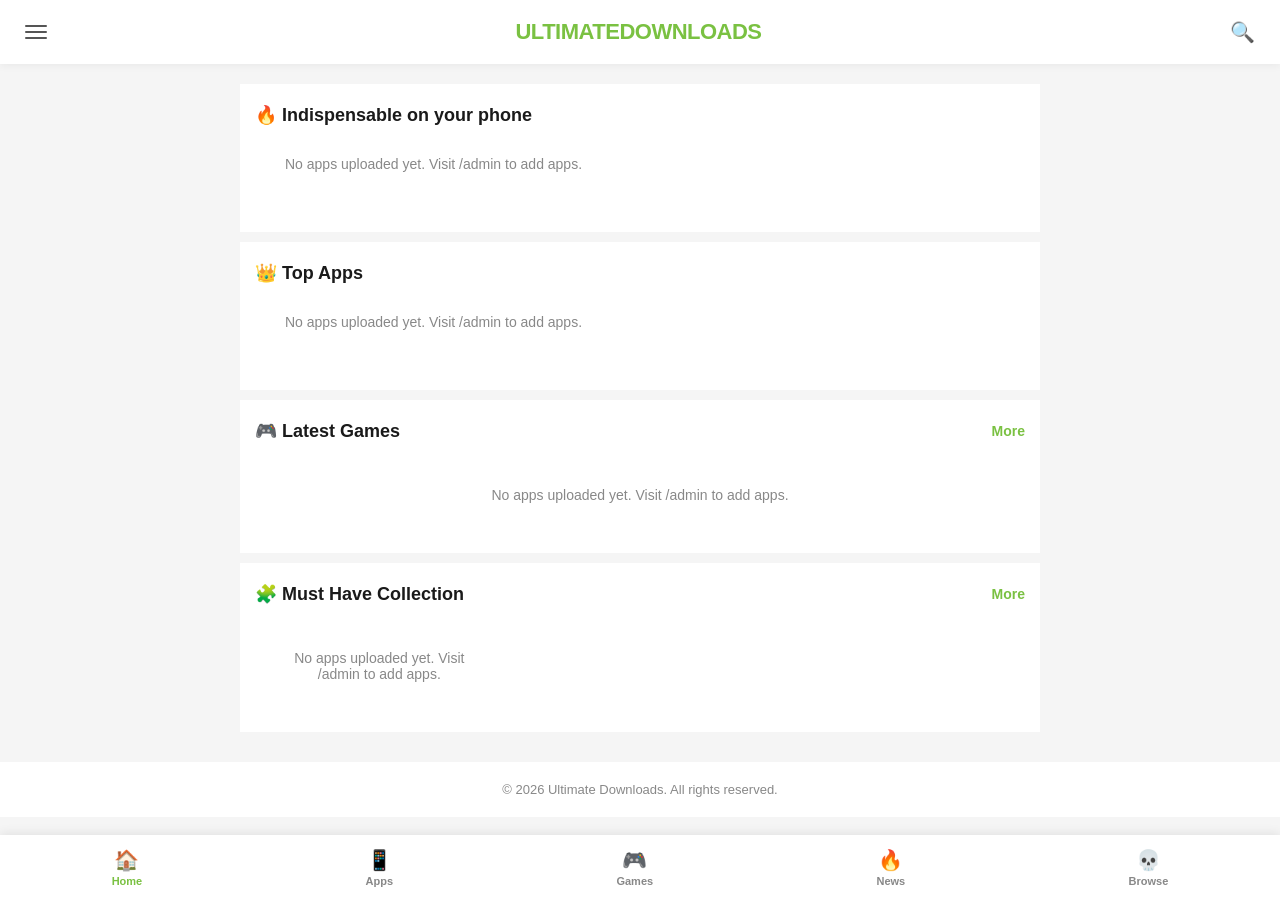
==== index.html @ 7d32d3cd "Initial home page setup" ====
<!DOCTYPE html>
<html lang="en">
<head>
    <meta charset="UTF-8">
    <meta name="viewport" content="width=device-width, initial-scale=1.0">
    <title>Ultimate Downloads - Premium Apps & Games 2026</title>
    <meta name="description" content="Download premium apps and games for free. Safe, fast, and updated daily.">
    <link rel="stylesheet" href="/css/style.css">
</head>
<body>

<!-- TOP HEADER -->
<header class="top-header">
    <div class="menu-icon" onclick="toggleMenu()">
        <span></span><span></span><span></span>
    </div>
    <a href="/" class="logo">ULTIMATE<span>DOWNLOADS</span></a>
    <div class="search-icon" onclick="toggleSearch()">🔍</div>
</header>

<!-- SEARCH BAR (Hidden by default) -->
<div class="search-box" id="searchBox">
    <input type="text" placeholder="Search apps and games...">
</div>

<!-- SIDE MENU (Hidden by default) -->
<div class="side-menu" id="sideMenu">
    <a href="/">Home</a>
    <a href="/apps.html">Apps</a>
    <a href="/games.html">Games</a>
    <a href="/news.html">News</a>
    <a href="/browse.html">Browse</a>
</div>

<!-- MAIN CONTENT -->
<main>

    <!-- FEATURED SECTION -->
    <section class="section">
        <h2 class="section-title">🔥 Indispensable on your phone</h2>
        <div class="featured-slider" id="featuredSlider">
            <!-- Apps load here from database -->
            <div class="loading">Loading featured apps...</div>
        </div>
    </section>

    <!-- TOP APPS -->
    <section class="section">
        <h2 class="section-title">👑 Top Apps</h2>
        <div class="top-apps-slider" id="topAppsSlider">
            <div class="loading">Loading top apps...</div>
        </div>
    </section>

    <!-- LATEST GAMES -->
    <section class="section">
        <div class="section-header">
            <h2 class="section-title">🎮 Latest Games</h2>
            <a href="/games.html" class="more-link">More</a>
        </div>
        <div class="apps-list" id="latestGames">
            <div class="loading">Loading latest games...</div>
        </div>
    </section>

    <!-- MUST HAVE COLLECTION -->
    <section class="section">
        <div class="section-header">
            <h2 class="section-title">🧩 Must Have Collection</h2>
            <a href="/browse.html" class="more-link">More</a>
        </div>
        <div class="collection-grid" id="collections">
            <div class="loading">Loading collections...</div>
        </div>
    </section>

</main>

<!-- BOTTOM NAVIGATION -->
<nav class="bottom-nav">
    <a href="/" class="nav-item active">
        <span class="nav-icon">🏠</span>
        <span class="nav-label">Home</span>
    </a>
    <a href="/apps.html" class="nav-item">
        <span class="nav-icon">📱</span>
        <span class="nav-label">Apps</span>
    </a>
    <a href="/games.html" class="nav-item">
        <span class="nav-icon">🎮</span>
        <span class="nav-label">Games</span>
    </a>
    <a href="/news.html" class="nav-item">
        <span class="nav-icon">🔥</span>
        <span class="nav-label">News</span>
    </a>
    <a href="/browse.html" class="nav-item">
        <span class="nav-icon">💀</span>
        <span class="nav-label">Browse</span>
    </a>
</nav>

<!-- FOOTER -->
<footer>
    <p>© 2026 Ultimate Downloads. All rights reserved.</p>
</footer>

<script src="/js/main.js"></script>
</body>
</html>
---- css/style.css ----
/* ===== RESET & BASE ===== */
* {
    margin: 0;
    padding: 0;
    box-sizing: border-box;
    -webkit-tap-highlight-color: transparent;
}

body {
    font-family: -apple-system, BlinkMacSystemFont, 'Segoe UI', Roboto, sans-serif;
    background: #f5f5f5;
    color: #1a1a1a;
    padding-bottom: 70px;
    min-height: 100vh;
}

a {
    text-decoration: none;
    color: inherit;
}

/* ===== TOP HEADER ===== */
.top-header {
    background: #fff;
    padding: 15px 20px;
    display: flex;
    align-items: center;
    justify-content: space-between;
    box-shadow: 0 2px 8px rgba(0,0,0,0.05);
    position: sticky;
    top: 0;
    z-index: 100;
}

.menu-icon {
    display: flex;
    flex-direction: column;
    gap: 4px;
    cursor: pointer;
    padding: 5px;
}

.menu-icon span {
    width: 22px;
    height: 2px;
    background: #555;
    border-radius: 2px;
}

.logo {
    font-size: 22px;
    font-weight: 900;
    color: #7ac142;
    letter-spacing: -0.5px;
}

.logo span {
    color: #7ac142;
}

.search-icon {
    font-size: 20px;
    cursor: pointer;
    padding: 5px;
}

/* ===== SEARCH BOX ===== */
.search-box {
    display: none;
    background: #fff;
    padding: 12px 20px;
    border-bottom: 1px solid #eee;
}

.search-box.active {
    display: block;
}

.search-box input {
    width: 100%;
    padding: 12px 15px;
    border: 1px solid #ddd;
    border-radius: 25px;
    font-size: 15px;
    outline: none;
}

.search-box input:focus {
    border-color: #7ac142;
}

/* ===== SIDE MENU ===== */
.side-menu {
    display: none;
    position: fixed;
    top: 60px;
    left: 0;
    width: 250px;
    height: 100%;
    background: #fff;
    box-shadow: 2px 0 10px rgba(0,0,0,0.1);
    z-index: 99;
    padding: 20px 0;
}

.side-menu.active {
    display: block;
}

.side-menu a {
    display: block;
    padding: 15px 25px;
    font-size: 16px;
    color: #333;
    border-bottom: 1px solid #f0f0f0;
}

.side-menu a:hover {
    background: #f9f9f9;
    color: #7ac142;
}

/* ===== MAIN CONTENT ===== */
main {
    padding: 10px 0;
}

.section {
    background: #fff;
    margin: 10px 0;
    padding: 20px 15px;
}

.section-header {
    display: flex;
    justify-content: space-between;
    align-items: center;
    margin-bottom: 15px;
}

.section-title {
    font-size: 18px;
    font-weight: 700;
    color: #1a1a1a;
}

.more-link {
    color: #7ac142;
    font-size: 14px;
    font-weight: 600;
}

/* ===== FEATURED SLIDER ===== */
.featured-slider {
    display: flex;
    gap: 15px;
    overflow-x: auto;
    padding-bottom: 10px;
    scrollbar-width: none;
}

.featured-slider::-webkit-scrollbar {
    display: none;
}

.featured-card {
    min-width: 280px;
    height: 160px;
    border-radius: 15px;
    overflow: hidden;
    position: relative;
    background: linear-gradient(135deg, #ff6b6b, #ee5a6f);
    cursor: pointer;
}

.featured-card-info {
    position: absolute;
    bottom: 0;
    left: 0;
    right: 0;
    background: rgba(255,255,255,0.95);
    padding: 10px 15px;
    display: flex;
    align-items: center;
    gap: 10px;
}

.featured-card-info img {
    width: 40px;
    height: 40px;
    border-radius: 10px;
}

.featured-card-info h3 {
    font-size: 14px;
    font-weight: 700;
}

.featured-card-info p {
    font-size: 12px;
    color: #7ac142;
}

/* ===== TOP APPS SLIDER ===== */
.top-apps-slider {
    display: flex;
    gap: 15px;
    overflow-x: auto;
    padding-bottom: 10px;
    scrollbar-width: none;
}

.top-apps-slider::-webkit-scrollbar {
    display: none;
}

.top-app-card {
    min-width: 140px;
    cursor: pointer;
}

.top-app-card .img-wrap {
    position: relative;
    width: 140px;
    height: 140px;
    border-radius: 18px;
    overflow: hidden;
    background: #222;
}

.top-app-card .img-wrap img {
    width: 100%;
    height: 100%;
    object-fit: cover;
}

.badge-editor {
    position: absolute;
    bottom: 35px;
    left: 8px;
    background: #ff7a3d;
    color: #fff;
    font-size: 10px;
    font-weight: 700;
    padding: 3px 8px;
    border-radius: 12px;
}

.badge-premium {
    position: absolute;
    bottom: 8px;
    left: 8px;
    background: #7ac142;
    color: #fff;
    font-size: 10px;
    font-weight: 700;
    padding: 3px 8px;
    border-radius: 12px;
}

.top-app-card h3 {
    margin-top: 10px;
    font-size: 15px;
    font-weight: 700;
}

.top-app-card p {
    font-size: 13px;
    color: #888;
    margin-top: 3px;
}

/* ===== APPS LIST (Latest Games style) ===== */
.apps-list {
    display: flex;
    flex-direction: column;
    gap: 12px;
}

.app-list-item {
    background: #fff;
    border: 1px solid #eee;
    border-radius: 12px;
    padding: 12px;
    display: flex;
    gap: 12px;
    align-items: center;
    cursor: pointer;
    transition: 0.2s;
}

.app-list-item:hover {
    box-shadow: 0 4px 12px rgba(0,0,0,0.08);
}

.app-list-item img {
    width: 60px;
    height: 60px;
    border-radius: 12px;
    object-fit: cover;
}

.app-list-item .info {
    flex: 1;
}

.app-list-item h3 {
    font-size: 16px;
    font-weight: 700;
    margin-bottom: 4px;
}

.app-list-item .meta {
    font-size: 13px;
    color: #888;
    display: flex;
    align-items: center;
    gap: 6px;
}

.app-list-item .mod-info {
    font-size: 13px;
    color: #ff7a3d;
    font-weight: 600;
    margin-top: 4px;
}

/* ===== COLLECTIONS ===== */
.collection-grid {
    display: grid;
    grid-template-columns: repeat(2, 1fr);
    gap: 12px;
}

.collection-card {
    height: 150px;
    border-radius: 15px;
    overflow: hidden;
    position: relative;
    background: linear-gradient(135deg, #4a5fc1, #5b3fc0);
    cursor: pointer;
    padding: 15px;
    color: #fff;
}

.collection-card h3 {
    font-size: 16px;
    font-weight: 700;
    margin-bottom: 10px;
}

.collection-card .more-count {
    position: absolute;
    bottom: 10px;
    left: 15px;
    font-size: 13px;
    font-weight: 600;
}

/* ===== BOTTOM NAVIGATION ===== */
.bottom-nav {
    position: fixed;
    bottom: 0;
    left: 0;
    right: 0;
    background: #fff;
    display: flex;
    justify-content: space-around;
    align-items: center;
    padding: 8px 0;
    box-shadow: 0 -2px 10px rgba(0,0,0,0.08);
    z-index: 100;
}

.nav-item {
    display: flex;
    flex-direction: column;
    align-items: center;
    gap: 3px;
    padding: 5px 10px;
    color: #888;
}

.nav-item.active {
    color: #7ac142;
}

.nav-icon {
    font-size: 20px;
}

.nav-label {
    font-size: 11px;
    font-weight: 600;
}

/* ===== LOADING ===== */
.loading {
    text-align: center;
    padding: 30px;
    color: #888;
    font-size: 14px;
}

/* ===== FOOTER ===== */
footer {
    text-align: center;
    padding: 20px;
    color: #888;
    font-size: 13px;
    background: #fff;
    margin-top: 10px;
}

/* ===== RESPONSIVE ===== */
@media (min-width: 768px) {
    .collection-grid {
        grid-template-columns: repeat(3, 1fr);
    }
    
    main {
        max-width: 800px;
        margin: 0 auto;
    }
}
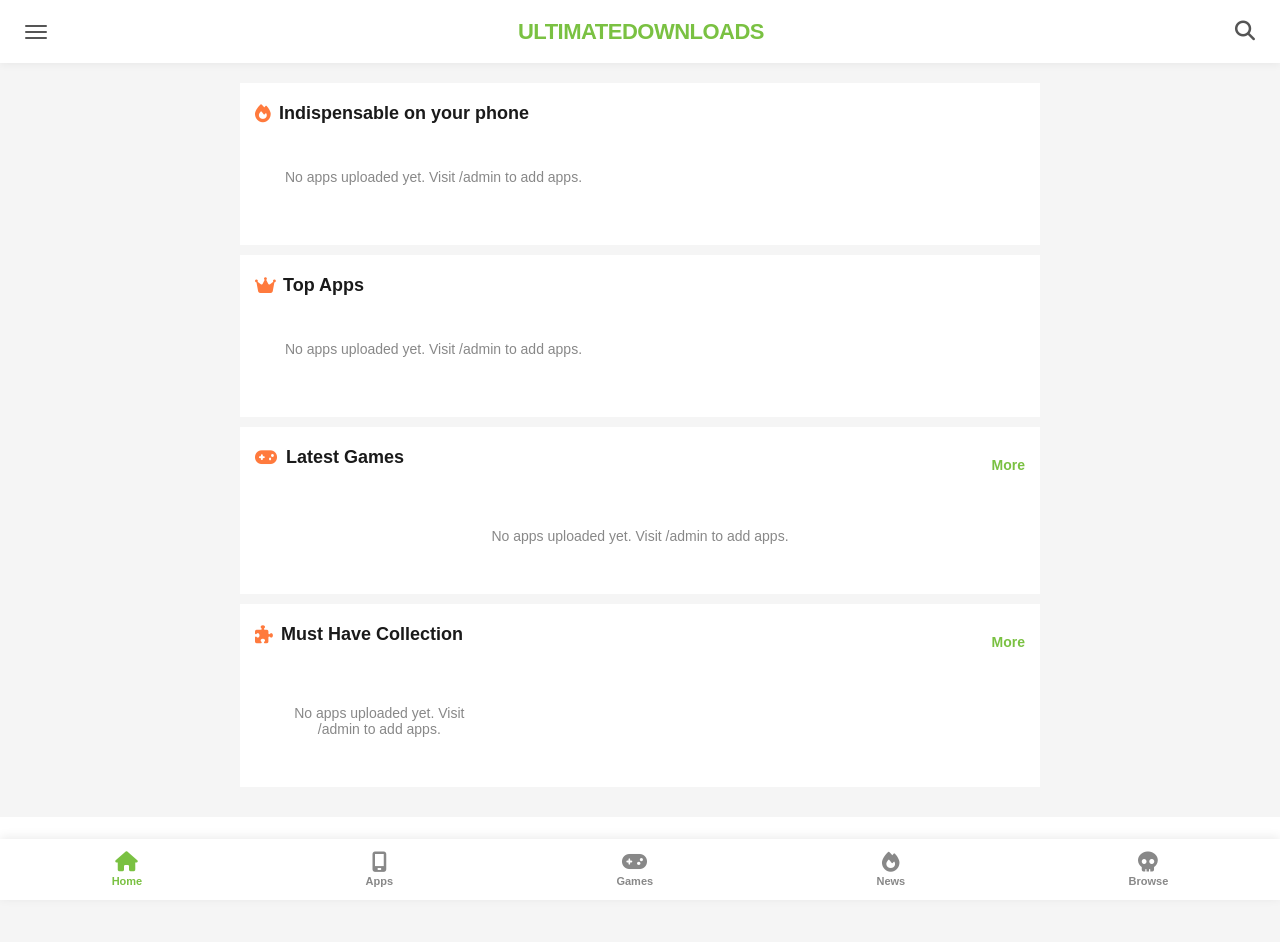
==== commit e6933cfb: "Fix bottom nav icons to match LiteAPKs style" ====
--- a/index.html
+++ b/index.html
@@ -6,6 +6,7 @@
     <title>Ultimate Downloads - Premium Apps & Games 2026</title>
     <meta name="description" content="Download premium apps and games for free. Safe, fast, and updated daily.">
     <link rel="stylesheet" href="/css/style.css">
+    <link rel="stylesheet" href="https://cdnjs.cloudflare.com/ajax/libs/font-awesome/6.5.0/css/all.min.css">
 </head>
 <body>
 
@@ -15,21 +16,23 @@
         <span></span><span></span><span></span>
     </div>
     <a href="/" class="logo">ULTIMATE<span>DOWNLOADS</span></a>
-    <div class="search-icon" onclick="toggleSearch()">🔍</div>
+    <div class="search-icon" onclick="toggleSearch()">
+        <i class="fa-solid fa-magnifying-glass"></i>
+    </div>
 </header>
 
-<!-- SEARCH BAR (Hidden by default) -->
+<!-- SEARCH BAR -->
 <div class="search-box" id="searchBox">
     <input type="text" placeholder="Search apps and games...">
 </div>
 
-<!-- SIDE MENU (Hidden by default) -->
+<!-- SIDE MENU -->
 <div class="side-menu" id="sideMenu">
-    <a href="/">Home</a>
-    <a href="/apps.html">Apps</a>
-    <a href="/games.html">Games</a>
-    <a href="/news.html">News</a>
-    <a href="/browse.html">Browse</a>
+    <a href="/"><i class="fa-solid fa-house"></i> Home</a>
+    <a href="/apps.html"><i class="fa-solid fa-mobile-screen"></i> Apps</a>
+    <a href="/games.html"><i class="fa-solid fa-gamepad"></i> Games</a>
+    <a href="/news.html"><i class="fa-solid fa-fire"></i> News</a>
+    <a href="/browse.html"><i class="fa-solid fa-skull"></i> Browse</a>
 </div>
 
 <!-- MAIN CONTENT -->
@@ -37,16 +40,15 @@
 
     <!-- FEATURED SECTION -->
     <section class="section">
-        <h2 class="section-title">🔥 Indispensable on your phone</h2>
+        <h2 class="section-title"><i class="fa-solid fa-fire"></i> Indispensable on your phone</h2>
         <div class="featured-slider" id="featuredSlider">
-            <!-- Apps load here from database -->
             <div class="loading">Loading featured apps...</div>
         </div>
     </section>
 
     <!-- TOP APPS -->
     <section class="section">
-        <h2 class="section-title">👑 Top Apps</h2>
+        <h2 class="section-title"><i class="fa-solid fa-crown"></i> Top Apps</h2>
         <div class="top-apps-slider" id="topAppsSlider">
             <div class="loading">Loading top apps...</div>
         </div>
@@ -55,7 +57,7 @@
     <!-- LATEST GAMES -->
     <section class="section">
         <div class="section-header">
-            <h2 class="section-title">🎮 Latest Games</h2>
+            <h2 class="section-title"><i class="fa-solid fa-gamepad"></i> Latest Games</h2>
             <a href="/games.html" class="more-link">More</a>
         </div>
         <div class="apps-list" id="latestGames">
@@ -66,7 +68,7 @@
     <!-- MUST HAVE COLLECTION -->
     <section class="section">
         <div class="section-header">
-            <h2 class="section-title">🧩 Must Have Collection</h2>
+            <h2 class="section-title"><i class="fa-solid fa-puzzle-piece"></i> Must Have Collection</h2>
             <a href="/browse.html" class="more-link">More</a>
         </div>
         <div class="collection-grid" id="collections">
@@ -79,23 +81,23 @@
 <!-- BOTTOM NAVIGATION -->
 <nav class="bottom-nav">
     <a href="/" class="nav-item active">
-        <span class="nav-icon">🏠</span>
+        <i class="fa-solid fa-house nav-icon"></i>
         <span class="nav-label">Home</span>
     </a>
     <a href="/apps.html" class="nav-item">
-        <span class="nav-icon">📱</span>
+        <i class="fa-solid fa-mobile-screen nav-icon"></i>
         <span class="nav-label">Apps</span>
     </a>
     <a href="/games.html" class="nav-item">
-        <span class="nav-icon">🎮</span>
+        <i class="fa-solid fa-gamepad nav-icon"></i>
         <span class="nav-label">Games</span>
     </a>
     <a href="/news.html" class="nav-item">
-        <span class="nav-icon">🔥</span>
+        <i class="fa-solid fa-fire nav-icon"></i>
         <span class="nav-label">News</span>
     </a>
     <a href="/browse.html" class="nav-item">
-        <span class="nav-icon">💀</span>
+        <i class="fa-solid fa-skull nav-icon"></i>
         <span class="nav-label">Browse</span>
     </a>
 </nav>
--- a/css/style.css
+++ b/css/style.css
@@ -62,6 +62,7 @@
     font-size: 20px;
     cursor: pointer;
     padding: 5px;
+    color: #555;
 }
 
 /* ===== SEARCH BOX ===== */
@@ -93,7 +94,7 @@
 .side-menu {
     display: none;
     position: fixed;
-    top: 60px;
+    top: 55px;
     left: 0;
     width: 250px;
     height: 100%;
@@ -108,7 +109,9 @@
 }
 
 .side-menu a {
-    display: block;
+    display: flex;
+    align-items: center;
+    gap: 12px;
     padding: 15px 25px;
     font-size: 16px;
     color: #333;
@@ -120,6 +123,11 @@
     color: #7ac142;
 }
 
+.side-menu a i {
+    width: 20px;
+    color: #7ac142;
+}
+
 /* ===== MAIN CONTENT ===== */
 main {
     padding: 10px 0;
@@ -142,6 +150,15 @@
     font-size: 18px;
     font-weight: 700;
     color: #1a1a1a;
+    display: flex;
+    align-items: center;
+    gap: 8px;
+    margin-bottom: 15px;
+}
+
+.section-title i {
+    color: #ff7a3d;
+    font-size: 18px;
 }
 
 .more-link {
@@ -270,7 +287,7 @@
     margin-top: 3px;
 }
 
-/* ===== APPS LIST (Latest Games style) ===== */
+/* ===== APPS LIST ===== */
 .apps-list {
     display: flex;
     flex-direction: column;
@@ -385,7 +402,7 @@
     color: #7ac142;
 }
 
-.nav-icon {
+.nav-item i {
     font-size: 20px;
 }
 
@@ -417,7 +434,7 @@
     .collection-grid {
         grid-template-columns: repeat(3, 1fr);
     }
-    
+
     main {
         max-width: 800px;
         margin: 0 auto;
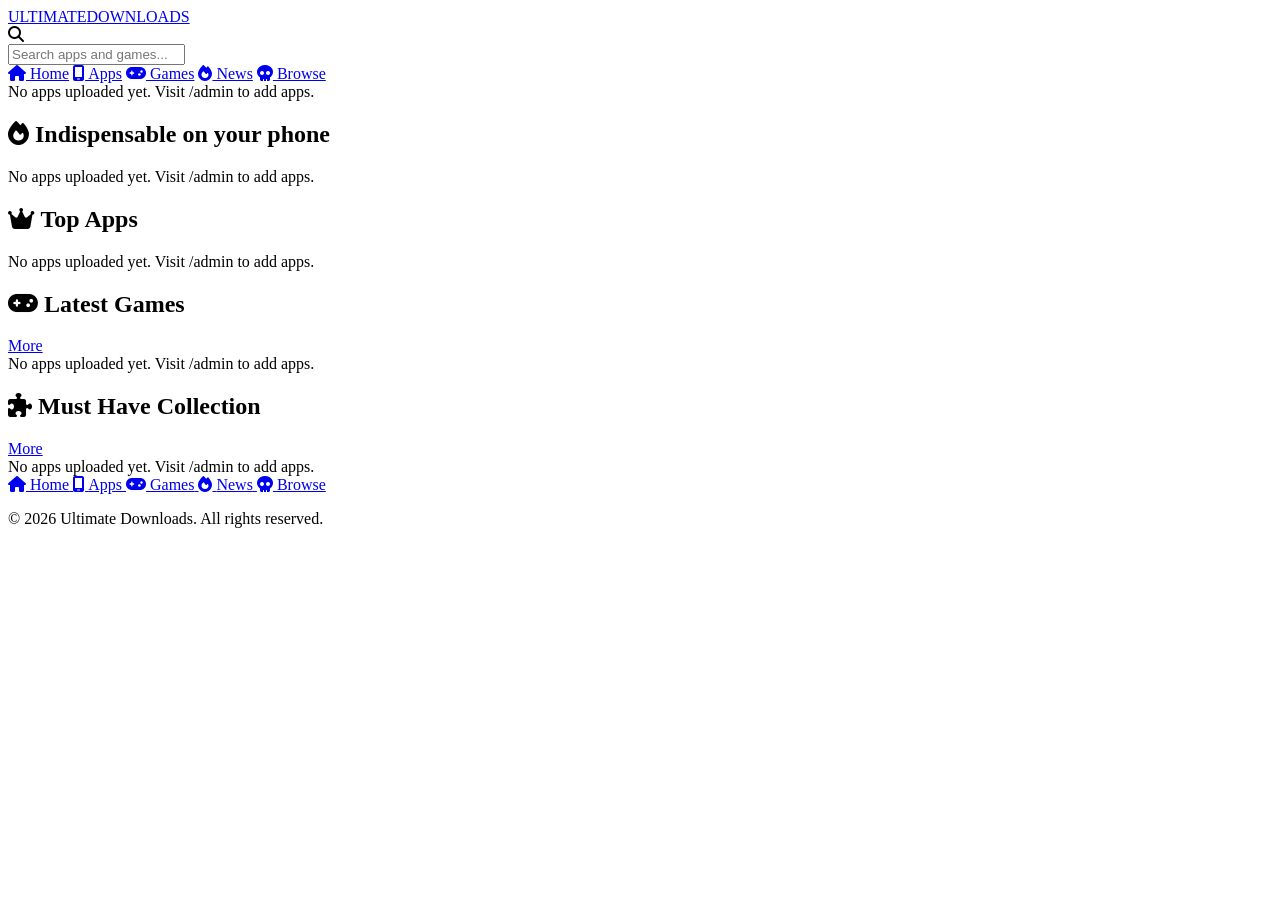
==== commit 1044ba16: "Add hero slider, global search, download counter, screenshots, related apps, 404 page, SEO" ====
--- a/index.html
+++ b/index.html
@@ -5,6 +5,14 @@
     <meta name="viewport" content="width=device-width, initial-scale=1.0">
     <title>Ultimate Downloads - Premium Apps & Games 2026</title>
     <meta name="description" content="Download premium apps and games for free. Safe, fast, and updated daily.">
+    <meta name="keywords" content="apk download, mod apk, premium apps, free games, android apps">
+    <meta name="author" content="Ultimate Downloads">
+    <meta property="og:title" content="Ultimate Downloads - Premium Apps & Games">
+    <meta property="og:description" content="Download premium apps and games for free.">
+    <meta property="og:type" content="website">
+    <meta property="og:url" content="https://ultimate-downloads.pages.dev">
+    <meta name="twitter:card" content="summary_large_image">
+    <link rel="canonical" href="https://ultimate-downloads.pages.dev">
     <link rel="stylesheet" href="/css/style.css">
     <link rel="stylesheet" href="https://cdnjs.cloudflare.com/ajax/libs/font-awesome/6.5.0/css/all.min.css">
 </head>
@@ -23,7 +31,8 @@
 
 <!-- SEARCH BAR -->
 <div class="search-box" id="searchBox">
-    <input type="text" placeholder="Search apps and games...">
+    <input type="text" placeholder="Search apps and games..." id="globalSearch">
+    <div class="search-results" id="searchResults"></div>
 </div>
 
 <!-- SIDE MENU -->
@@ -37,6 +46,14 @@
 
 <!-- MAIN CONTENT -->
 <main>
+
+    <!-- HERO SLIDER (NEW!) -->
+    <section class="hero-slider-wrap">
+        <div class="hero-slider" id="heroSlider">
+            <div class="loading">Loading...</div>
+        </div>
+        <div class="hero-dots" id="heroDots"></div>
+    </section>
 
     <!-- FEATURED SECTION -->
     <section class="section">
@@ -102,7 +119,6 @@
     </a>
 </nav>
 
-<!-- FOOTER -->
 <footer>
     <p>© 2026 Ultimate Downloads. All rights reserved.</p>
 </footer>
--- a/css/style.css
+++ b/css/style.css
@@ -1,3 +1,10 @@
+    min-height: 100vh; /* ===== TOP HEADER 
+===== */ .top-header {
+    pointer; padding: 5px; color: #555; 
+.search-box { display: none; background:
+    align-items: center; gap: 12px; 
+    padding: 15px 25px; font-size: 16px; 
+    color: #333; border-bottom: 1px solid 
 /* ===== RESET & BASE ===== */
 * {
     margin: 0;
@@ -14,10 +21,7 @@
     min-height: 100vh;
 }
 
-a {
-    text-decoration: none;
-    color: inherit;
-}
+a { text-decoration: none; color: inherit; }
 
 /* ===== TOP HEADER ===== */
 .top-header {
@@ -54,9 +58,7 @@
     letter-spacing: -0.5px;
 }
 
-.logo span {
-    color: #7ac142;
-}
+.logo span { color: #7ac142; }
 
 .search-icon {
     font-size: 20px;
@@ -71,11 +73,10 @@
     background: #fff;
     padding: 12px 20px;
     border-bottom: 1px solid #eee;
-}
-
-.search-box.active {
-    display: block;
-}
+    position: relative;
+}
+
+.search-box.active { display: block; }
 
 .search-box input {
     width: 100%;
@@ -86,8 +87,61 @@
     outline: none;
 }
 
-.search-box input:focus {
-    border-color: #7ac142;
+.search-box input:focus { border-color: #7ac142; }
+
+.search-results {
+    position: absolute;
+    top: 100%;
+    left: 20px;
+    right: 20px;
+    background: #fff;
+    border-radius: 12px;
+    box-shadow: 0 10px 30px rgba(0,0,0,0.15);
+    max-height: 400px;
+    overflow-y: auto;
+    z-index: 200;
+    display: none;
+}
+
+.search-results.active { display: block; }
+
+.search-result-item {
+    display: flex;
+    align-items: center;
+    gap: 12px;
+    padding: 12px 15px;
+    border-bottom: 1px solid #f5f5f5;
+    cursor: pointer;
+    transition: 0.2s;
+}
+
+.search-result-item:hover { background: #f9f9f9; }
+.search-result-item:last-child { border-bottom: none; }
+
+.search-result-item img {
+    width: 40px;
+    height: 40px;
+    border-radius: 10px;
+    object-fit: cover;
+    background: #f0f0f0;
+}
+
+.search-result-item .info h4 {
+    font-size: 14px;
+    font-weight: 700;
+}
+
+.search-result-item .info p {
+    font-size: 12px;
+    color: #888;
+    margin-top: 2px;
+}
+
+.search-no-results {
+    padding: 30px;
+    text-align: center;
+    color: #888;
+    font-size: 14px;
 }
 
 /* ===== SIDE MENU ===== */
@@ -104,9 +158,7 @@
     padding: 20px 0;
 }
 
-.side-menu.active {
-    display: block;
-}
+.side-menu.active { display: block; }
 
 .side-menu a {
     display: flex;
@@ -118,20 +170,11 @@
     border-bottom: 1px solid #f0f0f0;
 }
 
-.side-menu a:hover {
-    background: #f9f9f9;
-    color: #7ac142;
-}
-
-.side-menu a i {
-    width: 20px;
-    color: #7ac142;
-}
+.side-menu a:hover { background: #f9f9f9; color: #7ac142; }
+.side-menu a i { width: 20px; color: #7ac142; }
 
 /* ===== MAIN CONTENT ===== */
-main {
-    padding: 10px 0;
-}
+main { padding: 10px 0; }
 
 .section {
     background: #fff;
@@ -167,6 +210,113 @@
     font-weight: 600;
 }
 
+/* ===== HERO SLIDER (NEW) ===== */
+.hero-slider-wrap {
+    background: #fff;
+    padding: 15px;
+    margin-bottom: 10px;
+}
+
+.hero-slider {
+    position: relative;
+    width: 100%;
+    height: 200px;
+    border-radius: 20px;
+    overflow: hidden;
+    box-shadow: 0 8px 20px rgba(0,0,0,0.1);
+}
+
+.hero-slide {
+    position: absolute;
+    top: 0;
+    left: 0;
+    width: 100%;
+    height: 100%;
+    display: flex;
+    align-items: center;
+    padding: 25px;
+    color: #fff;
+    opacity: 0;
+    transition: opacity 0.6s ease;
+    cursor: pointer;
+}
+
+.hero-slide.active { opacity: 1; }
+
+.hero-slide-content {
+    flex: 1;
+    z-index: 2;
+}
+
+.hero-slide-content .tag {
+    display: inline-block;
+    background: rgba(255,255,255,0.25);
+    color: #fff;
+    font-size: 11px;
+    font-weight: 700;
+    padding: 4px 12px;
+    border-radius: 15px;
+    margin-bottom: 10px;
+    backdrop-filter: blur(10px);
+}
+
+.hero-slide-content h2 {
+    font-size: 22px;
+    font-weight: 800;
+    margin-bottom: 6px;
+    text-shadow: 0 2px 8px rgba(0,0,0,0.3);
+}
+
+.hero-slide-content p {
+    font-size: 13px;
+    opacity: 0.95;
+    margin-bottom: 12px;
+    text-shadow: 0 1px 4px rgba(0,0,0,0.3);
+}
+
+.hero-slide-content .btn-hero {
+    display: inline-flex;
+    align-items: center;
+    gap: 6px;
+    background: #fff;
+    color: #1a1a1a;
+    padding: 8px 18px;
+    border-radius: 20px;
+    font-size: 13px;
+    font-weight: 700;
+}
+
+.hero-slide-icon {
+    width: 90px;
+    height: 90px;
+    border-radius: 22px;
+    object-fit: cover;
+    box-shadow: 0 6px 20px rgba(0,0,0,0.3);
+    margin-left: 15px;
+}
+
+.hero-dots {
+    display: flex;
+    justify-content: center;
+    gap: 8px;
+    margin-top: 12px;
+}
+
+.hero-dot {
+    width: 8px;
+    height: 8px;
+    border-radius: 50%;
+    background: #ddd;
+    cursor: pointer;
+    transition: 0.3s;
+}
+
+.hero-dot.active {
+    background: #7ac142;
+    width: 24px;
+    border-radius: 4px;
+}
+
 /* ===== FEATURED SLIDER ===== */
 .featured-slider {
     display: flex;
@@ -176,9 +326,7 @@
     scrollbar-width: none;
 }
 
-.featured-slider::-webkit-scrollbar {
-    display: none;
-}
+.featured-slider::-webkit-scrollbar { display: none; }
 
 .featured-card {
     min-width: 280px;
@@ -227,9 +375,7 @@
     scrollbar-width: none;
 }
 
-.top-apps-slider::-webkit-scrollbar {
-    display: none;
-}
+.top-apps-slider::-webkit-scrollbar { display: none; }
 
 .top-app-card {
     min-width: 140px;
@@ -398,18 +544,9 @@
     color: #888;
 }
 
-.nav-item.active {
-    color: #7ac142;
-}
-
-.nav-item i {
-    font-size: 20px;
-}
-
-.nav-label {
-    font-size: 11px;
-    font-weight: 600;
-}
+.nav-item.active { color: #7ac142; }
+.nav-item i { font-size: 20px; }
+.nav-label { font-size: 11px; font-weight: 600; }
 
 /* ===== LOADING ===== */
 .loading {
@@ -431,12 +568,6 @@
 
 /* ===== RESPONSIVE ===== */
 @media (min-width: 768px) {
-    .collection-grid {
-        grid-template-columns: repeat(3, 1fr);
-    }
-
-    main {
-        max-width: 800px;
-        margin: 0 auto;
-    }
-}
+    .collection-grid { grid-template-columns: repeat(3, 1fr); }
+    main { max-width: 800px; margin: 0 auto; }
+}
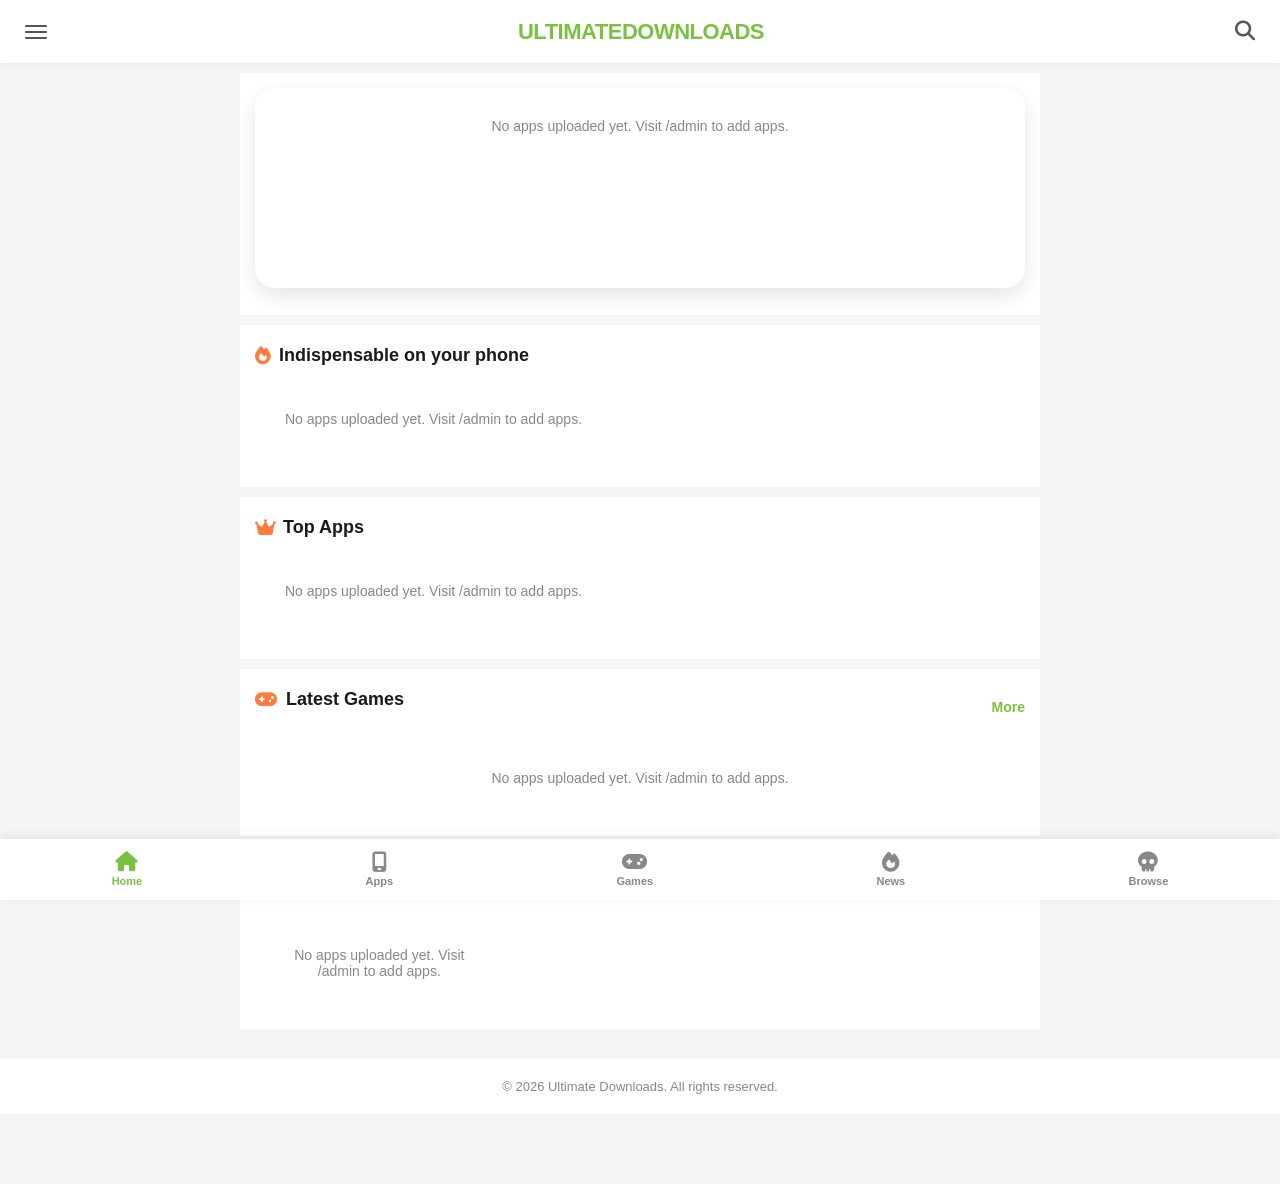
==== commit 29d09ba0: "Add Monetag verification" ====
--- a/index.html
+++ b/index.html
@@ -4,6 +4,7 @@
     <meta charset="UTF-8">
     <meta name="viewport" content="width=device-width, initial-scale=1.0">
     <title>Ultimate Downloads - Premium Apps & Games 2026</title>
+<meta name="monetag" content="a982387c3a54fa1381a25c8713ff5adb">
     <meta name="description" content="Download premium apps and games for free. Safe, fast, and updated daily.">
     <meta name="keywords" content="apk download, mod apk, premium apps, free games, android apps">
     <meta name="author" content="Ultimate Downloads">
--- a/css/style.css
+++ b/css/style.css
@@ -1,11 +1,3 @@
-    min-height: 100vh; /* ===== TOP HEADER 
-===== */ .top-header {
-    pointer; padding: 5px; color: #555; 
-.search-box { display: none; background:
-    align-items: center; gap: 12px; 
-    padding: 15px 25px; font-size: 16px; 
-    color: #333; border-bottom: 1px solid 
-/* ===== RESET & BASE ===== */
 * {
     margin: 0;
     padding: 0;
@@ -23,7 +15,6 @@
 
 a { text-decoration: none; color: inherit; }
 
-/* ===== TOP HEADER ===== */
 .top-header {
     background: #fff;
     padding: 15px 20px;
@@ -67,7 +58,6 @@
     color: #555;
 }
 
-/* ===== SEARCH BOX ===== */
 .search-box {
     display: none;
     background: #fff;
@@ -144,7 +134,6 @@
     font-size: 14px;
 }
 
-/* ===== SIDE MENU ===== */
 .side-menu {
     display: none;
     position: fixed;
@@ -173,7 +162,6 @@
 .side-menu a:hover { background: #f9f9f9; color: #7ac142; }
 .side-menu a i { width: 20px; color: #7ac142; }
 
-/* ===== MAIN CONTENT ===== */
 main { padding: 10px 0; }
 
 .section {
@@ -210,7 +198,6 @@
     font-weight: 600;
 }
 
-/* ===== HERO SLIDER (NEW) ===== */
 .hero-slider-wrap {
     background: #fff;
     padding: 15px;
@@ -317,7 +304,6 @@
     border-radius: 4px;
 }
 
-/* ===== FEATURED SLIDER ===== */
 .featured-slider {
     display: flex;
     gap: 15px;
@@ -366,7 +352,6 @@
     color: #7ac142;
 }
 
-/* ===== TOP APPS SLIDER ===== */
 .top-apps-slider {
     display: flex;
     gap: 15px;
@@ -433,7 +418,6 @@
     margin-top: 3px;
 }
 
-/* ===== APPS LIST ===== */
 .apps-list {
     display: flex;
     flex-direction: column;
@@ -488,7 +472,6 @@
     margin-top: 4px;
 }
 
-/* ===== COLLECTIONS ===== */
 .collection-grid {
     display: grid;
     grid-template-columns: repeat(2, 1fr);
@@ -520,7 +503,6 @@
     font-weight: 600;
 }
 
-/* ===== BOTTOM NAVIGATION ===== */
 .bottom-nav {
     position: fixed;
     bottom: 0;
@@ -548,7 +530,6 @@
 .nav-item i { font-size: 20px; }
 .nav-label { font-size: 11px; font-weight: 600; }
 
-/* ===== LOADING ===== */
 .loading {
     text-align: center;
     padding: 30px;
@@ -556,7 +537,6 @@
     font-size: 14px;
 }
 
-/* ===== FOOTER ===== */
 footer {
     text-align: center;
     padding: 20px;
@@ -566,7 +546,6 @@
     margin-top: 10px;
 }
 
-/* ===== RESPONSIVE ===== */
 @media (min-width: 768px) {
     .collection-grid { grid-template-columns: repeat(3, 1fr); }
     main { max-width: 800px; margin: 0 auto; }
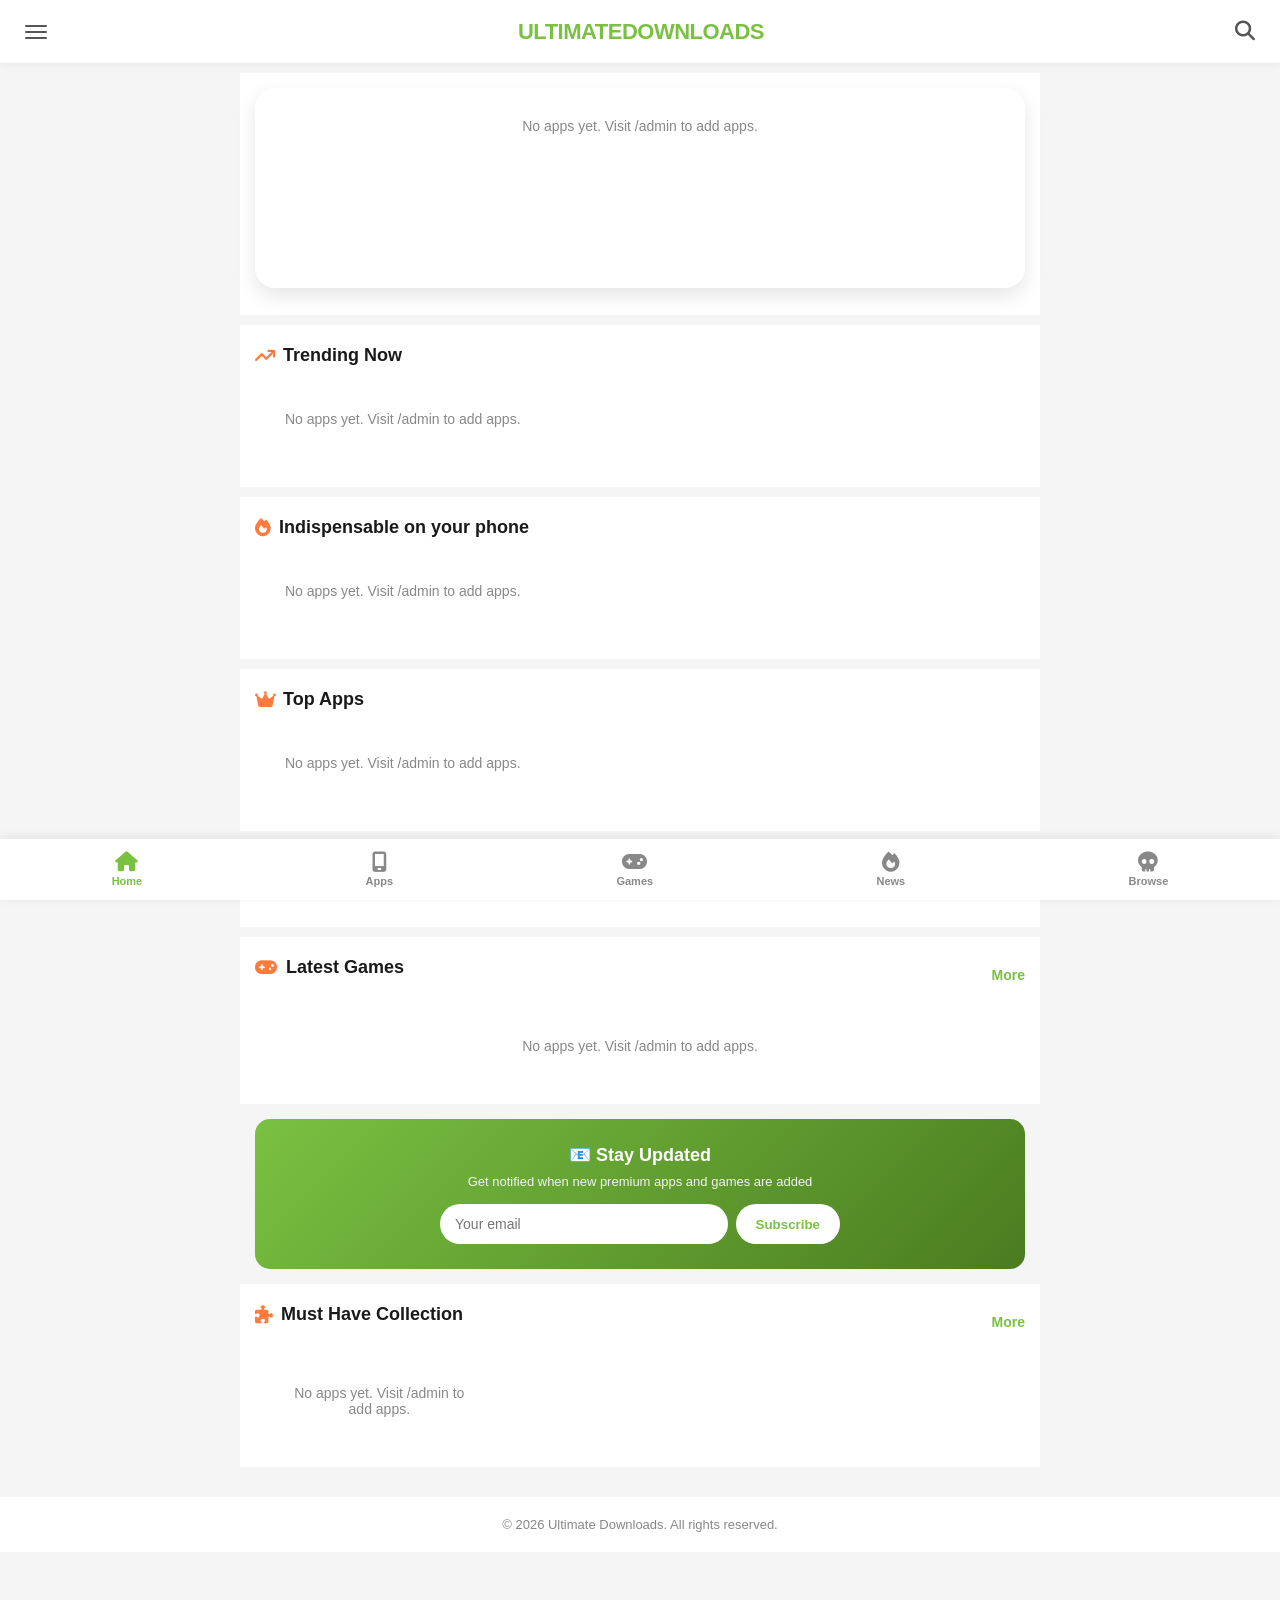
==== commit df61e680: "Add trending, favorites, reviews, settings, floating buttons, email subscribe" ====
--- a/index.html
+++ b/index.html
@@ -4,120 +4,98 @@
     <meta charset="UTF-8">
     <meta name="viewport" content="width=device-width, initial-scale=1.0">
     <title>Ultimate Downloads - Premium Apps & Games 2026</title>
-<meta name="monetag" content="a982387c3a54fa1381a25c8713ff5adb">
+    <meta name="monetag" content="a982387c3a54fa1381a25c8713ff5adb">
+    <script src="https://quge5.com/88/tag.min.js" data-zone="244467" async data-cfasync="false"></script>
     <meta name="description" content="Download premium apps and games for free. Safe, fast, and updated daily.">
     <meta name="keywords" content="apk download, mod apk, premium apps, free games, android apps">
-    <meta name="author" content="Ultimate Downloads">
     <meta property="og:title" content="Ultimate Downloads - Premium Apps & Games">
     <meta property="og:description" content="Download premium apps and games for free.">
-    <meta property="og:type" content="website">
-    <meta property="og:url" content="https://ultimate-downloads.pages.dev">
-    <meta name="twitter:card" content="summary_large_image">
     <link rel="canonical" href="https://ultimate-downloads.pages.dev">
     <link rel="stylesheet" href="/css/style.css">
     <link rel="stylesheet" href="https://cdnjs.cloudflare.com/ajax/libs/font-awesome/6.5.0/css/all.min.css">
 </head>
 <body>
 
-<!-- TOP HEADER -->
 <header class="top-header">
-    <div class="menu-icon" onclick="toggleMenu()">
-        <span></span><span></span><span></span>
-    </div>
+    <div class="menu-icon" onclick="toggleMenu()"><span></span><span></span><span></span></div>
     <a href="/" class="logo">ULTIMATE<span>DOWNLOADS</span></a>
-    <div class="search-icon" onclick="toggleSearch()">
-        <i class="fa-solid fa-magnifying-glass"></i>
-    </div>
+    <div class="search-icon" onclick="toggleSearch()"><i class="fa-solid fa-magnifying-glass"></i></div>
 </header>
 
-<!-- SEARCH BAR -->
 <div class="search-box" id="searchBox">
     <input type="text" placeholder="Search apps and games..." id="globalSearch">
     <div class="search-results" id="searchResults"></div>
 </div>
 
-<!-- SIDE MENU -->
 <div class="side-menu" id="sideMenu">
     <a href="/"><i class="fa-solid fa-house"></i> Home</a>
     <a href="/apps.html"><i class="fa-solid fa-mobile-screen"></i> Apps</a>
     <a href="/games.html"><i class="fa-solid fa-gamepad"></i> Games</a>
+    <a href="/favorites.html"><i class="fa-solid fa-heart"></i> My Favorites</a>
     <a href="/news.html"><i class="fa-solid fa-fire"></i> News</a>
     <a href="/browse.html"><i class="fa-solid fa-skull"></i> Browse</a>
 </div>
 
-<!-- MAIN CONTENT -->
 <main>
 
-    <!-- HERO SLIDER (NEW!) -->
     <section class="hero-slider-wrap">
-        <div class="hero-slider" id="heroSlider">
-            <div class="loading">Loading...</div>
-        </div>
+        <div class="hero-slider" id="heroSlider"><div class="loading">Loading...</div></div>
         <div class="hero-dots" id="heroDots"></div>
     </section>
 
-    <!-- FEATURED SECTION -->
+    <section class="section">
+        <h2 class="section-title"><i class="fa-solid fa-arrow-trend-up"></i> Trending Now</h2>
+        <div class="top-apps-slider" id="trendingSlider"><div class="loading">Loading trending...</div></div>
+    </section>
+
     <section class="section">
         <h2 class="section-title"><i class="fa-solid fa-fire"></i> Indispensable on your phone</h2>
-        <div class="featured-slider" id="featuredSlider">
-            <div class="loading">Loading featured apps...</div>
-        </div>
+        <div class="featured-slider" id="featuredSlider"><div class="loading">Loading featured apps...</div></div>
     </section>
 
-    <!-- TOP APPS -->
     <section class="section">
         <h2 class="section-title"><i class="fa-solid fa-crown"></i> Top Apps</h2>
-        <div class="top-apps-slider" id="topAppsSlider">
-            <div class="loading">Loading top apps...</div>
-        </div>
+        <div class="top-apps-slider" id="topAppsSlider"><div class="loading">Loading top apps...</div></div>
     </section>
 
-    <!-- LATEST GAMES -->
+    <section class="section" id="recentlyViewedWrap">
+        <h2 class="section-title"><i class="fa-solid fa-clock-rotate-left"></i> Recently Viewed</h2>
+        <div class="top-apps-slider" id="recentlyViewed"></div>
+    </section>
+
     <section class="section">
         <div class="section-header">
             <h2 class="section-title"><i class="fa-solid fa-gamepad"></i> Latest Games</h2>
             <a href="/games.html" class="more-link">More</a>
         </div>
-        <div class="apps-list" id="latestGames">
-            <div class="loading">Loading latest games...</div>
-        </div>
+        <div class="apps-list" id="latestGames"><div class="loading">Loading latest games...</div></div>
     </section>
 
-    <!-- MUST HAVE COLLECTION -->
+    <div class="subscribe-box">
+        <h3>📧 Stay Updated</h3>
+        <p>Get notified when new premium apps and games are added</p>
+        <form class="subscribe-form" onsubmit="subscribeEmail(event)">
+            <input type="email" id="subEmail" placeholder="Your email" required>
+            <button type="submit">Subscribe</button>
+        </form>
+    </div>
+
     <section class="section">
         <div class="section-header">
             <h2 class="section-title"><i class="fa-solid fa-puzzle-piece"></i> Must Have Collection</h2>
             <a href="/browse.html" class="more-link">More</a>
         </div>
-        <div class="collection-grid" id="collections">
-            <div class="loading">Loading collections...</div>
-        </div>
+        <div class="collection-grid" id="collections"><div class="loading">Loading...</div></div>
     </section>
 
 </main>
 
-<!-- BOTTOM NAVIGATION -->
 <nav class="bottom-nav">
-    <a href="/" class="nav-item active">
-        <i class="fa-solid fa-house nav-icon"></i>
-        <span class="nav-label">Home</span>
-    </a>
-    <a href="/apps.html" class="nav-item">
-        <i class="fa-solid fa-mobile-screen nav-icon"></i>
-        <span class="nav-label">Apps</span>
-    </a>
-    <a href="/games.html" class="nav-item">
-        <i class="fa-solid fa-gamepad nav-icon"></i>
-        <span class="nav-label">Games</span>
-    </a>
-    <a href="/news.html" class="nav-item">
-        <i class="fa-solid fa-fire nav-icon"></i>
-        <span class="nav-label">News</span>
-    </a>
-    <a href="/browse.html" class="nav-item">
-        <i class="fa-solid fa-skull nav-icon"></i>
-        <span class="nav-label">Browse</span>
-    </a>
+    <a href="/" class="nav-item active"><i class="fa-solid fa-house nav-icon"></i><span class="nav-label">Home</span></a>
+    <a href="/apps.html" class="nav-item"><i class="fa-solid fa-mobile-screen nav-icon"></i><span class="nav-label">Apps</span></a>
+    <a href="/games.html" class="nav-item"><i class="fa-solid fa-gamepad nav-icon"></i><span class="nav-label">Games</span></a>
+    <a href="/news.html" class="nav-item"><i class="fa-solid fa-fire nav-icon"></i><span class="nav-label">News</span></a>
+    <a href="/browse.html" class="nav-item"><i class="fa-solid fa-skull nav-icon"></i><span class="nav-label">Browse</span></a>
 </nav>
 
 <footer>
@@ -125,5 +103,17 @@
 </footer>
 
 <script src="/js/main.js"></script>
+<script>
+async function subscribeEmail(e) {
+    e.preventDefault();
+    const email = document.getElementById('subEmail').value;
+    try {
+        const res = await fetch('/api/subscribe', { method: 'POST', headers: { 'Content-Type': 'application/json' }, body: JSON.stringify({ email }) });
+        const data = await res.json();
+        alert(data.message || (data.success ? 'Subscribed!' : 'Failed'));
+        if (data.success) document.getElementById('subEmail').value = '';
+    } catch (err) { alert('Failed to subscribe'); }
+}
+</script>
 </body>
 </html>
--- a/css/style.css
+++ b/css/style.css
@@ -1,550 +1,224 @@
-* {
-    margin: 0;
-    padding: 0;
-    box-sizing: border-box;
-    -webkit-tap-highlight-color: transparent;
-}
-
-body {
-    font-family: -apple-system, BlinkMacSystemFont, 'Segoe UI', Roboto, sans-serif;
-    background: #f5f5f5;
-    color: #1a1a1a;
-    padding-bottom: 70px;
-    min-height: 100vh;
-}
+* { margin: 0; padding: 0; box-sizing: border-box; -webkit-tap-highlight-color: transparent; }
+
+body { font-family: -apple-system, BlinkMacSystemFont, 'Segoe UI', Roboto, sans-serif; background: #f5f5f5; color: #1a1a1a; padding-bottom: 70px; min-height: 100vh; }
 
 a { text-decoration: none; color: inherit; }
 
-.top-header {
-    background: #fff;
-    padding: 15px 20px;
+.top-header { background: #fff; padding: 15px 20px; display: flex; align-items: center; justify-content: space-between; box-shadow: 0 2px 8px rgba(0,0,0,0.05); position: sticky; top: 0; z-index: 100; }
+
+.menu-icon { display: flex; flex-direction: column; gap: 4px; cursor: pointer; padding: 5px; }
+.menu-icon span { width: 22px; height: 2px; background: #555; border-radius: 2px; }
+
+.logo { font-size: 22px; font-weight: 900; color: #7ac142; letter-spacing: -0.5px; }
+.logo span { color: #7ac142; }
+
+.search-icon { font-size: 20px; cursor: pointer; padding: 5px; color: #555; }
+
+.search-box { display: none; background: #fff; padding: 12px 20px; border-bottom: 1px solid #eee; position: relative; }
+.search-box.active { display: block; }
+.search-box input { width: 100%; padding: 12px 15px; border: 1px solid #ddd; border-radius: 25px; font-size: 15px; outline: none; }
+.search-box input:focus { border-color: #7ac142; }
+
+.search-results { position: absolute; top: 100%; left: 20px; right: 20px; background: #fff; border-radius: 12px; box-shadow: 0 10px 30px rgba(0,0,0,0.15); max-height: 400px; overflow-y: auto; z-index: 200; display: none; }
+.search-results.active { display: block; }
+
+.search-result-item { display: flex; align-items: center; gap: 12px; padding: 12px 15px; border-bottom: 1px solid #f5f5f5; cursor: pointer; transition: 0.2s; }
+.search-result-item:hover { background: #f9f9f9; }
+.search-result-item:last-child { border-bottom: none; }
+.search-result-item img { width: 40px; height: 40px; border-radius: 10px; object-fit: cover; background: #f0f0f0; }
+.search-result-item .info h4 { font-size: 14px; font-weight: 700; }
+.search-result-item .info p { font-size: 12px; color: #888; margin-top: 2px; }
+
+.search-no-results { padding: 30px; text-align: center; color: #888; font-size: 14px; }
+
+.side-menu { display: none; position: fixed; top: 55px; left: 0; width: 250px; height: 100%; background: #fff; box-shadow: 2px 0 10px rgba(0,0,0,0.1); z-index: 99; padding: 20px 0; }
+.side-menu.active { display: block; }
+
+/* FLOATING BUTTONS */
+.floating-buttons {
+    position: fixed;
+    right: 15px;
+    bottom: 90px;
+    display: flex;
+    flex-direction: column;
+    gap: 10px;
+    z-index: 999;
+}
+.float-btn {
+    width: 55px;
+    height: 55px;
+    border-radius: 50%;
     display: flex;
     align-items: center;
-    justify-content: space-between;
-    box-shadow: 0 2px 8px rgba(0,0,0,0.05);
-    position: sticky;
-    top: 0;
-    z-index: 100;
-}
-
-.menu-icon {
-    display: flex;
-    flex-direction: column;
-    gap: 4px;
-    cursor: pointer;
-    padding: 5px;
-}
-
-.menu-icon span {
-    width: 22px;
-    height: 2px;
-    background: #555;
-    border-radius: 2px;
-}
-
-.logo {
-    font-size: 22px;
-    font-weight: 900;
-    color: #7ac142;
-    letter-spacing: -0.5px;
-}
-
-.logo span { color: #7ac142; }
-
-.search-icon {
+    justify-content: center;
+    color: #fff;
+    font-size: 26px;
+    box-shadow: 0 4px 15px rgba(0,0,0,0.3);
+    text-decoration: none;
+    transition: 0.2s;
+    animation: pulse 2s infinite;
+}
+.float-btn:hover { transform: scale(1.1); }
+.float-btn.wa { background: #25D366; }
+.float-btn.tg { background: #0088cc; }
+@keyframes pulse {
+    0% { box-shadow: 0 4px 15px rgba(0,0,0,0.3), 0 0 0 0 rgba(122,193,66,0.7); }
+    70% { box-shadow: 0 4px 15px rgba(0,0,0,0.3), 0 0 0 15px rgba(122,193,66,0); }
+    100% { box-shadow: 0 4px 15px rgba(0,0,0,0.3), 0 0 0 0 rgba(122,193,66,0); }
+}
+
+/* FAVORITE BUTTON ON APP DETAIL */
+.fav-toggle {
+    position: absolute;
+    top: 15px;
+    right: 15px;
+    z-index: 10;
+    width: 45px;
+    height: 45px;
+    border-radius: 50%;
+    background: rgba(255,255,255,0.9);
+    color: #888;
+    border: none;
     font-size: 20px;
     cursor: pointer;
-    padding: 5px;
-    color: #555;
-}
-
-.search-box {
-    display: none;
-    background: #fff;
-    padding: 12px 20px;
-    border-bottom: 1px solid #eee;
-    position: relative;
-}
-
-.search-box.active { display: block; }
-
-.search-box input {
+    box-shadow: 0 4px 12px rgba(0,0,0,0.2);
+}
+.fav-toggle.active { color: #e74c3c; }
+
+/* REVIEWS SECTION */
+.reviews-section { padding: 20px; }
+.review-form {
+    background: #2a2a2a;
+    padding: 15px;
+    border-radius: 12px;
+    margin-bottom: 20px;
+}
+.review-form h4 { color: #fff; margin-bottom: 10px; font-size: 15px; }
+.review-form input, .review-form textarea {
     width: 100%;
-    padding: 12px 15px;
-    border: 1px solid #ddd;
-    border-radius: 25px;
-    font-size: 15px;
-    outline: none;
-}
-
-.search-box input:focus { border-color: #7ac142; }
-
-.search-results {
-    position: absolute;
-    top: 100%;
-    left: 20px;
-    right: 20px;
-    background: #fff;
-    border-radius: 12px;
-    box-shadow: 0 10px 30px rgba(0,0,0,0.15);
-    max-height: 400px;
-    overflow-y: auto;
-    z-index: 200;
-    display: none;
-}
-
-.search-results.active { display: block; }
-
-.search-result-item {
-    display: flex;
-    align-items: center;
-    gap: 12px;
-    padding: 12px 15px;
-    border-bottom: 1px solid #f5f5f5;
-    cursor: pointer;
-    transition: 0.2s;
-}
-
-.search-result-item:hover { background: #f9f9f9; }
-.search-result-item:last-child { border-bottom: none; }
-
-.search-result-item img {
-    width: 40px;
-    height: 40px;
+    padding: 10px;
+    border: 1px solid #444;
+    border-radius: 8px;
+    background: #1a1a1a;
+    color: #fff;
+    margin-bottom: 10px;
+    font-size: 14px;
+}
+.star-rating { display: flex; gap: 5px; margin-bottom: 10px; }
+.star-rating i { font-size: 24px; color: #555; cursor: pointer; }
+.star-rating i.filled { color: #ff7a3d; }
+.review-submit { background: #7ac142; color: #fff; padding: 10px 20px; border: none; border-radius: 8px; font-weight: 700; cursor: pointer; width: 100%; }
+.review-item {
+    background: #2a2a2a;
+    padding: 12px;
     border-radius: 10px;
-    object-fit: cover;
-    background: #f0f0f0;
-}
-
-.search-result-item .info h4 {
-    font-size: 14px;
-    font-weight: 700;
-}
-
-.search-result-item .info p {
-    font-size: 12px;
-    color: #888;
-    margin-top: 2px;
-}
-
-.search-no-results {
-    padding: 30px;
+    margin-bottom: 10px;
+}
+.review-item .head { display: flex; justify-content: space-between; align-items: center; margin-bottom: 6px; }
+.review-item .name { color: #fff; font-weight: 700; font-size: 14px; }
+.review-item .stars { color: #ff7a3d; }
+.review-item p { color: #bbb; font-size: 13px; line-height: 1.5; }
+.review-item .date { color: #666; font-size: 11px; margin-top: 5px; }
+
+/* SUBSCRIBE BOX */
+.subscribe-box {
+    background: linear-gradient(135deg, #7ac142, #4a7c1f);
+    padding: 25px 20px;
+    border-radius: 15px;
+    margin: 15px;
     text-align: center;
-    color: #888;
-    font-size: 14px;
-}
-
-.side-menu {
-    display: none;
-    position: fixed;
-    top: 55px;
-    left: 0;
-    width: 250px;
-    height: 100%;
-    background: #fff;
-    box-shadow: 2px 0 10px rgba(0,0,0,0.1);
-    z-index: 99;
-    padding: 20px 0;
-}
-
-.side-menu.active { display: block; }
-
-.side-menu a {
-    display: flex;
-    align-items: center;
-    gap: 12px;
-    padding: 15px 25px;
-    font-size: 16px;
-    color: #333;
-    border-bottom: 1px solid #f0f0f0;
-}
-
+    color: #fff;
+}
+.subscribe-box h3 { font-size: 18px; margin-bottom: 8px; }
+.subscribe-box p { font-size: 13px; opacity: 0.9; margin-bottom: 15px; }
+.subscribe-form { display: flex; gap: 8px; max-width: 400px; margin: 0 auto; }
+.subscribe-form input { flex: 1; padding: 12px 15px; border: none; border-radius: 25px; font-size: 14px; outline: none; }
+.subscribe-form button { padding: 12px 20px; background: #fff; color: #7ac142; border: none; border-radius: 25px; font-weight: 700; cursor: pointer; }
+.side-menu a { display: flex; align-items: center; gap: 12px; padding: 15px 25px; font-size: 16px; color: #333; border-bottom: 1px solid #f0f0f0; }
 .side-menu a:hover { background: #f9f9f9; color: #7ac142; }
 .side-menu a i { width: 20px; color: #7ac142; }
 
 main { padding: 10px 0; }
 
-.section {
-    background: #fff;
-    margin: 10px 0;
-    padding: 20px 15px;
-}
-
-.section-header {
-    display: flex;
-    justify-content: space-between;
-    align-items: center;
-    margin-bottom: 15px;
-}
-
-.section-title {
-    font-size: 18px;
-    font-weight: 700;
-    color: #1a1a1a;
-    display: flex;
-    align-items: center;
-    gap: 8px;
-    margin-bottom: 15px;
-}
-
-.section-title i {
-    color: #ff7a3d;
-    font-size: 18px;
-}
-
-.more-link {
-    color: #7ac142;
-    font-size: 14px;
-    font-weight: 600;
-}
-
-.hero-slider-wrap {
-    background: #fff;
-    padding: 15px;
-    margin-bottom: 10px;
-}
-
-.hero-slider {
-    position: relative;
-    width: 100%;
-    height: 200px;
-    border-radius: 20px;
-    overflow: hidden;
-    box-shadow: 0 8px 20px rgba(0,0,0,0.1);
-}
-
-.hero-slide {
-    position: absolute;
-    top: 0;
-    left: 0;
-    width: 100%;
-    height: 100%;
-    display: flex;
-    align-items: center;
-    padding: 25px;
-    color: #fff;
-    opacity: 0;
-    transition: opacity 0.6s ease;
-    cursor: pointer;
-}
-
+.section { background: #fff; margin: 10px 0; padding: 20px 15px; }
+
+.section-header { display: flex; justify-content: space-between; align-items: center; margin-bottom: 15px; }
+
+.section-title { font-size: 18px; font-weight: 700; color: #1a1a1a; display: flex; align-items: center; gap: 8px; margin-bottom: 15px; }
+.section-title i { color: #ff7a3d; font-size: 18px; }
+
+.more-link { color: #7ac142; font-size: 14px; font-weight: 600; }
+
+/* HERO SLIDER */
+.hero-slider-wrap { background: #fff; padding: 15px; margin-bottom: 10px; }
+.hero-slider { position: relative; width: 100%; height: 200px; border-radius: 20px; overflow: hidden; box-shadow: 0 8px 20px rgba(0,0,0,0.1); }
+.hero-slide { position: absolute; top: 0; left: 0; width: 100%; height: 100%; display: flex; align-items: center; padding: 25px; color: #fff; opacity: 0; transition: opacity 0.6s ease; cursor: pointer; }
 .hero-slide.active { opacity: 1; }
-
-.hero-slide-content {
-    flex: 1;
-    z-index: 2;
-}
-
-.hero-slide-content .tag {
-    display: inline-block;
-    background: rgba(255,255,255,0.25);
-    color: #fff;
-    font-size: 11px;
-    font-weight: 700;
-    padding: 4px 12px;
-    border-radius: 15px;
-    margin-bottom: 10px;
-    backdrop-filter: blur(10px);
-}
-
-.hero-slide-content h2 {
-    font-size: 22px;
-    font-weight: 800;
-    margin-bottom: 6px;
-    text-shadow: 0 2px 8px rgba(0,0,0,0.3);
-}
-
-.hero-slide-content p {
-    font-size: 13px;
-    opacity: 0.95;
-    margin-bottom: 12px;
-    text-shadow: 0 1px 4px rgba(0,0,0,0.3);
-}
-
-.hero-slide-content .btn-hero {
-    display: inline-flex;
-    align-items: center;
-    gap: 6px;
-    background: #fff;
-    color: #1a1a1a;
-    padding: 8px 18px;
-    border-radius: 20px;
-    font-size: 13px;
-    font-weight: 700;
-}
-
-.hero-slide-icon {
-    width: 90px;
-    height: 90px;
-    border-radius: 22px;
-    object-fit: cover;
-    box-shadow: 0 6px 20px rgba(0,0,0,0.3);
-    margin-left: 15px;
-}
-
-.hero-dots {
-    display: flex;
-    justify-content: center;
-    gap: 8px;
-    margin-top: 12px;
-}
-
-.hero-dot {
-    width: 8px;
-    height: 8px;
-    border-radius: 50%;
-    background: #ddd;
-    cursor: pointer;
-    transition: 0.3s;
-}
-
-.hero-dot.active {
-    background: #7ac142;
-    width: 24px;
-    border-radius: 4px;
-}
-
-.featured-slider {
-    display: flex;
-    gap: 15px;
-    overflow-x: auto;
-    padding-bottom: 10px;
-    scrollbar-width: none;
-}
-
+.hero-slide-content { flex: 1; z-index: 2; position: relative; }
+.hero-slide-content .tag { display: inline-block; background: rgba(255,255,255,0.25); color: #fff; font-size: 11px; font-weight: 700; padding: 4px 12px; border-radius: 15px; margin-bottom: 10px; backdrop-filter: blur(10px); }
+.hero-slide-content h2 { font-size: 22px; font-weight: 800; margin-bottom: 6px; text-shadow: 0 2px 8px rgba(0,0,0,0.5); }
+.hero-slide-content p { font-size: 13px; opacity: 0.95; margin-bottom: 12px; text-shadow: 0 1px 4px rgba(0,0,0,0.5); }
+.hero-slide-content .btn-hero { display: inline-flex; align-items: center; gap: 6px; background: #fff; color: #1a1a1a; padding: 8px 18px; border-radius: 20px; font-size: 13px; font-weight: 700; }
+.hero-slide-icon { width: 90px; height: 90px; border-radius: 22px; object-fit: cover; box-shadow: 0 6px 20px rgba(0,0,0,0.4); margin-left: 15px; z-index: 2; position: relative; }
+.hero-dots { display: flex; justify-content: center; gap: 8px; margin-top: 12px; }
+.hero-dot { width: 8px; height: 8px; border-radius: 50%; background: #ddd; cursor: pointer; transition: 0.3s; }
+.hero-dot.active { background: #7ac142; width: 24px; border-radius: 4px; }
+
+/* FEATURED SLIDER - SPOTIFY STYLE */
+.featured-slider { display: flex; gap: 15px; overflow-x: auto; padding-bottom: 10px; scrollbar-width: none; }
 .featured-slider::-webkit-scrollbar { display: none; }
 
-.featured-card {
-    min-width: 280px;
-    height: 160px;
-    border-radius: 15px;
-    overflow: hidden;
-    position: relative;
-    background: linear-gradient(135deg, #ff6b6b, #ee5a6f);
-    cursor: pointer;
-}
-
-.featured-card-info {
-    position: absolute;
-    bottom: 0;
-    left: 0;
-    right: 0;
-    background: rgba(255,255,255,0.95);
-    padding: 10px 15px;
-    display: flex;
-    align-items: center;
-    gap: 10px;
-}
-
-.featured-card-info img {
-    width: 40px;
-    height: 40px;
-    border-radius: 10px;
-}
-
-.featured-card-info h3 {
-    font-size: 14px;
-    font-weight: 700;
-}
-
-.featured-card-info p {
-    font-size: 12px;
-    color: #7ac142;
-}
-
-.top-apps-slider {
-    display: flex;
-    gap: 15px;
-    overflow-x: auto;
-    padding-bottom: 10px;
-    scrollbar-width: none;
-}
-
+.featured-card { min-width: 320px; height: 180px; border-radius: 20px; overflow: hidden; position: relative; cursor: pointer; background-size: cover !important; background-position: center !important; box-shadow: 0 4px 15px rgba(0,0,0,0.1); }
+
+.featured-card-overlay { position: absolute; inset: 0; background: linear-gradient(180deg, rgba(0,0,0,0.1) 40%, rgba(255,255,255,0.95) 100%); }
+
+.featured-card-info { position: absolute; bottom: 0; left: 0; right: 0; padding: 12px 15px; display: flex; align-items: center; gap: 12px; z-index: 2; }
+
+.featured-card-info img { width: 50px; height: 50px; border-radius: 14px; box-shadow: 0 2px 8px rgba(0,0,0,0.3); }
+
+.featured-card-info h3 { font-size: 16px; font-weight: 800; color: #1a1a1a; }
+.featured-card-info p { font-size: 13px; color: #7ac142; font-weight: 600; margin-top: 2px; }
+
+/* TOP APPS SLIDER */
+.top-apps-slider { display: flex; gap: 15px; overflow-x: auto; padding-bottom: 10px; scrollbar-width: none; }
 .top-apps-slider::-webkit-scrollbar { display: none; }
 
-.top-app-card {
-    min-width: 140px;
-    cursor: pointer;
-}
-
-.top-app-card .img-wrap {
-    position: relative;
-    width: 140px;
-    height: 140px;
-    border-radius: 18px;
-    overflow: hidden;
-    background: #222;
-}
-
-.top-app-card .img-wrap img {
-    width: 100%;
-    height: 100%;
-    object-fit: cover;
-}
-
-.badge-editor {
-    position: absolute;
-    bottom: 35px;
-    left: 8px;
-    background: #ff7a3d;
-    color: #fff;
-    font-size: 10px;
-    font-weight: 700;
-    padding: 3px 8px;
-    border-radius: 12px;
-}
-
-.badge-premium {
-    position: absolute;
-    bottom: 8px;
-    left: 8px;
-    background: #7ac142;
-    color: #fff;
-    font-size: 10px;
-    font-weight: 700;
-    padding: 3px 8px;
-    border-radius: 12px;
-}
-
-.top-app-card h3 {
-    margin-top: 10px;
-    font-size: 15px;
-    font-weight: 700;
-}
-
-.top-app-card p {
-    font-size: 13px;
-    color: #888;
-    margin-top: 3px;
-}
-
-.apps-list {
-    display: flex;
-    flex-direction: column;
-    gap: 12px;
-}
-
-.app-list-item {
-    background: #fff;
-    border: 1px solid #eee;
-    border-radius: 12px;
-    padding: 12px;
-    display: flex;
-    gap: 12px;
-    align-items: center;
-    cursor: pointer;
-    transition: 0.2s;
-}
-
-.app-list-item:hover {
-    box-shadow: 0 4px 12px rgba(0,0,0,0.08);
-}
-
-.app-list-item img {
-    width: 60px;
-    height: 60px;
-    border-radius: 12px;
-    object-fit: cover;
-}
-
-.app-list-item .info {
-    flex: 1;
-}
-
-.app-list-item h3 {
-    font-size: 16px;
-    font-weight: 700;
-    margin-bottom: 4px;
-}
-
-.app-list-item .meta {
-    font-size: 13px;
-    color: #888;
-    display: flex;
-    align-items: center;
-    gap: 6px;
-}
-
-.app-list-item .mod-info {
-    font-size: 13px;
-    color: #ff7a3d;
-    font-weight: 600;
-    margin-top: 4px;
-}
-
-.collection-grid {
-    display: grid;
-    grid-template-columns: repeat(2, 1fr);
-    gap: 12px;
-}
-
-.collection-card {
-    height: 150px;
-    border-radius: 15px;
-    overflow: hidden;
-    position: relative;
-    background: linear-gradient(135deg, #4a5fc1, #5b3fc0);
-    cursor: pointer;
-    padding: 15px;
-    color: #fff;
-}
-
-.collection-card h3 {
-    font-size: 16px;
-    font-weight: 700;
-    margin-bottom: 10px;
-}
-
-.collection-card .more-count {
-    position: absolute;
-    bottom: 10px;
-    left: 15px;
-    font-size: 13px;
-    font-weight: 600;
-}
-
-.bottom-nav {
-    position: fixed;
-    bottom: 0;
-    left: 0;
-    right: 0;
-    background: #fff;
-    display: flex;
-    justify-content: space-around;
-    align-items: center;
-    padding: 8px 0;
-    box-shadow: 0 -2px 10px rgba(0,0,0,0.08);
-    z-index: 100;
-}
-
-.nav-item {
-    display: flex;
-    flex-direction: column;
-    align-items: center;
-    gap: 3px;
-    padding: 5px 10px;
-    color: #888;
-}
-
+.top-app-card { min-width: 140px; cursor: pointer; }
+.top-app-card .img-wrap { position: relative; width: 140px; height: 140px; border-radius: 18px; overflow: hidden; background: #222; }
+.top-app-card .img-wrap img { width: 100%; height: 100%; object-fit: cover; }
+
+.badge-editor { position: absolute; bottom: 35px; left: 8px; background: #ff7a3d; color: #fff; font-size: 10px; font-weight: 700; padding: 3px 8px; border-radius: 12px; }
+.badge-premium { position: absolute; bottom: 8px; left: 8px; background: #7ac142; color: #fff; font-size: 10px; font-weight: 700; padding: 3px 8px; border-radius: 12px; }
+
+.top-app-card h3 { margin-top: 10px; font-size: 15px; font-weight: 700; }
+.top-app-card p { font-size: 13px; color: #888; margin-top: 3px; }
+
+/* APPS LIST */
+.apps-list { display: flex; flex-direction: column; gap: 12px; }
+.app-list-item { background: #fff; border: 1px solid #eee; border-radius: 12px; padding: 12px; display: flex; gap: 12px; align-items: center; cursor: pointer; transition: 0.2s; }
+.app-list-item:hover { box-shadow: 0 4px 12px rgba(0,0,0,0.08); }
+.app-list-item img { width: 60px; height: 60px; border-radius: 12px; object-fit: cover; }
+.app-list-item .info { flex: 1; }
+.app-list-item h3 { font-size: 16px; font-weight: 700; margin-bottom: 4px; }
+.app-list-item .meta { font-size: 13px; color: #888; display: flex; align-items: center; gap: 6px; }
+.app-list-item .mod-info { font-size: 13px; color: #ff7a3d; font-weight: 600; margin-top: 4px; }
+
+/* COLLECTIONS */
+.collection-grid { display: grid; grid-template-columns: repeat(2, 1fr); gap: 12px; }
+.collection-card { height: 180px; border-radius: 18px; overflow: hidden; position: relative; cursor: pointer; padding: 15px; color: #fff; background-size: cover !important; background-position: center !important; }
+.collection-card h3 { font-size: 16px; font-weight: 800; margin-bottom: 10px; text-shadow: 0 2px 6px rgba(0,0,0,0.6); }
+.collection-card .more-count { position: absolute; bottom: 12px; right: 15px; font-size: 12px; font-weight: 700; color: #fff; text-shadow: 0 1px 3px rgba(0,0,0,0.6); }
+
+/* BOTTOM NAVIGATION */
+.bottom-nav { position: fixed; bottom: 0; left: 0; right: 0; background: #fff; display: flex; justify-content: space-around; align-items: center; padding: 8px 0; box-shadow: 0 -2px 10px rgba(0,0,0,0.08); z-index: 100; }
+.nav-item { display: flex; flex-direction: column; align-items: center; gap: 3px; padding: 5px 10px; color: #888; }
 .nav-item.active { color: #7ac142; }
 .nav-item i { font-size: 20px; }
 .nav-label { font-size: 11px; font-weight: 600; }
 
-.loading {
-    text-align: center;
-    padding: 30px;
-    color: #888;
-    font-size: 14px;
-}
-
-footer {
-    text-align: center;
-    padding: 20px;
-    color: #888;
-    font-size: 13px;
-    background: #fff;
-    margin-top: 10px;
-}
+.loading { text-align: center; padding: 30px; color: #888; font-size: 14px; }
+
+footer { text-align: center; padding: 20px; color: #888; font-size: 13px; background: #fff; margin-top: 10px; }
 
 @media (min-width: 768px) {
     .collection-grid { grid-template-columns: repeat(3, 1fr); }
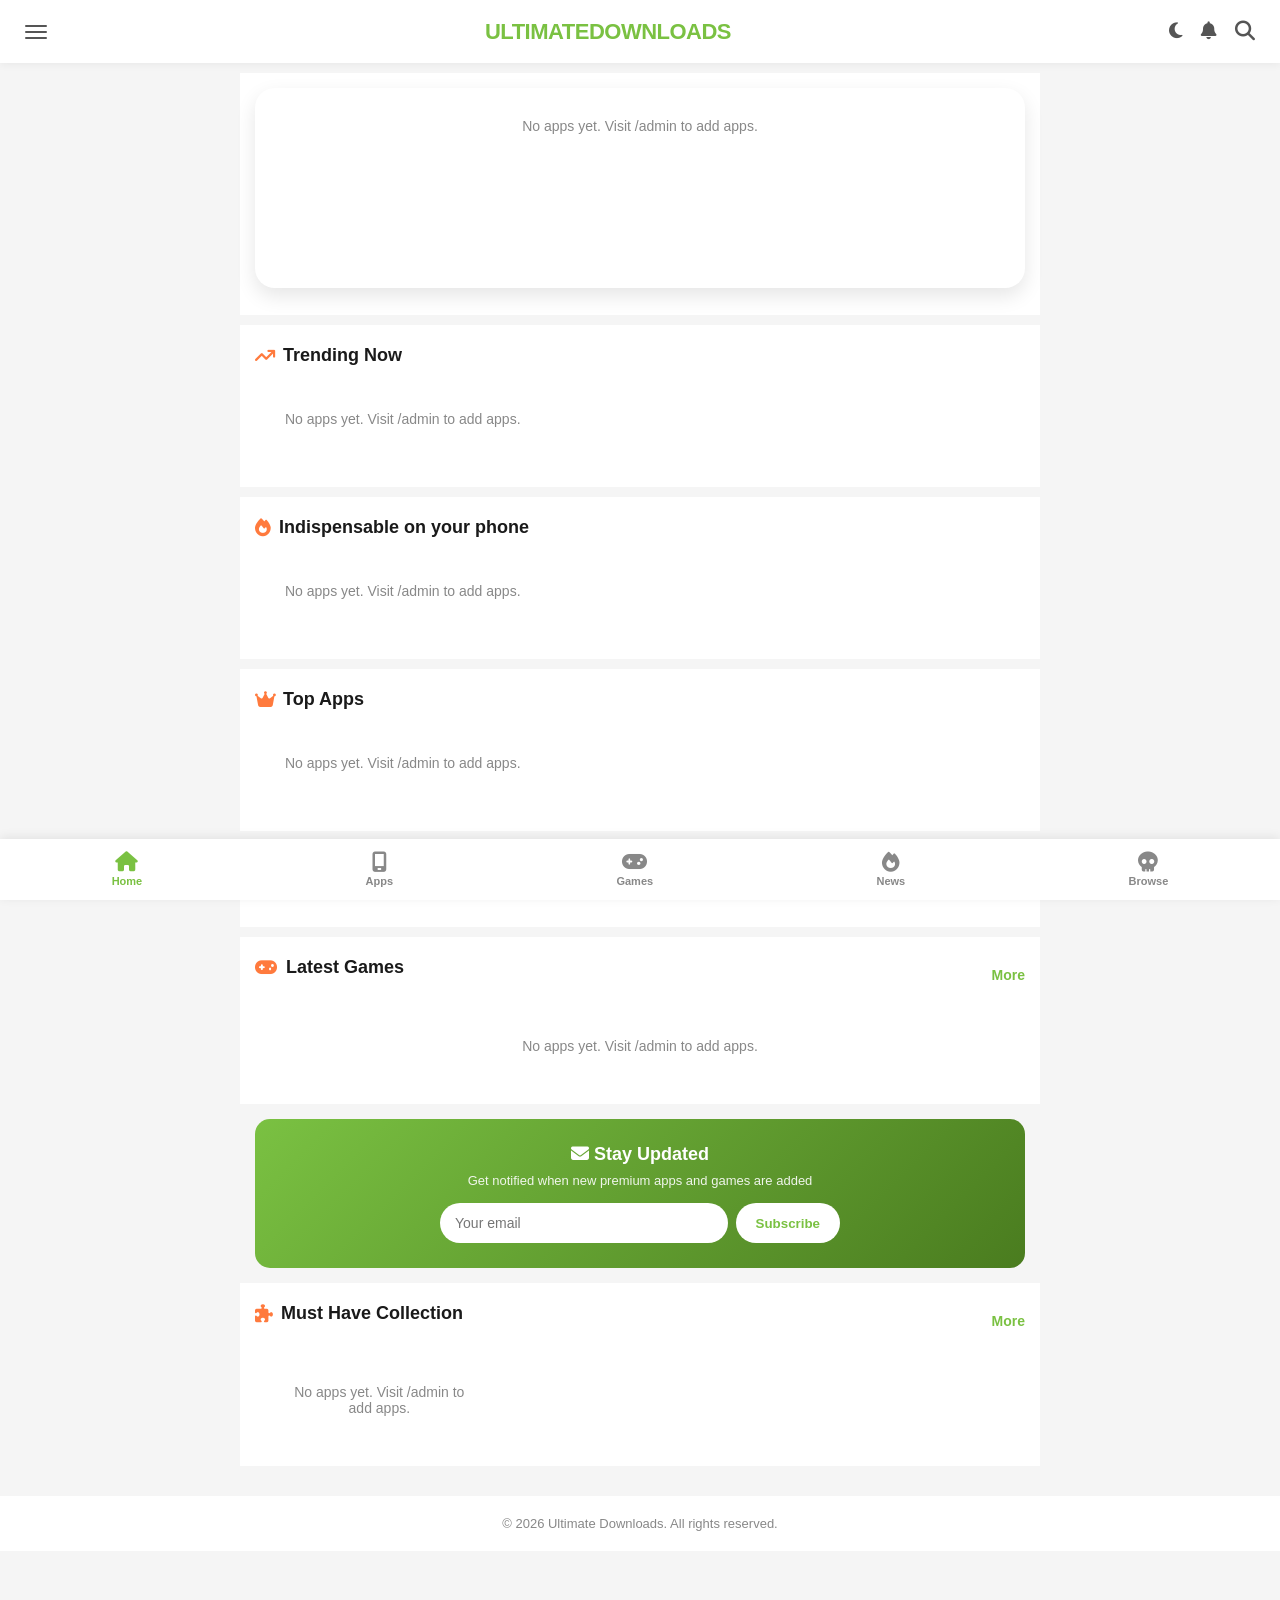
==== commit c8ebc06b: "Add notification bell and dark mode toggle" ====
--- a/index.html
+++ b/index.html
@@ -19,7 +19,21 @@
 <header class="top-header">
     <div class="menu-icon" onclick="toggleMenu()"><span></span><span></span><span></span></div>
     <a href="/" class="logo">ULTIMATE<span>DOWNLOADS</span></a>
-    <div class="search-icon" onclick="toggleSearch()"><i class="fa-solid fa-magnifying-glass"></i></div>
+    <div style="display: flex; align-items: center;">
+        <div class="dark-toggle" onclick="toggleDarkMode()" title="Toggle Dark Mode"><i class="fa-solid fa-moon"></i></div>
+        <div class="notif-icon" onclick="toggleNotifications()" style="position: relative;">
+            <i class="fa-solid fa-bell"></i>
+            <span class="notif-badge" id="notifBadge" style="display:none;">0</span>
+            <div class="notif-dropdown" id="notifDropdown">
+                <div class="notif-header">
+                    <h4>Notifications</h4>
+                    <button onclick="markNotificationsRead()">Mark all read</button>
+                </div>
+                <div id="notifList"><div class="notif-empty">Loading...</div></div>
+            </div>
+        </div>
+        <div class="search-icon" onclick="toggleSearch()"><i class="fa-solid fa-magnifying-glass"></i></div>
+    </div>
 </header>
 
 <div class="search-box" id="searchBox">
@@ -72,7 +86,7 @@
     </section>
 
     <div class="subscribe-box">
-        <h3>📧 Stay Updated</h3>
+        <h3><i class="fa-solid fa-envelope"></i> Stay Updated</h3>
         <p>Get notified when new premium apps and games are added</p>
         <form class="subscribe-form" onsubmit="subscribeEmail(event)">
             <input type="email" id="subEmail" placeholder="Your email" required>
--- a/css/style.css
+++ b/css/style.css
@@ -224,3 +224,53 @@
     .collection-grid { grid-template-columns: repeat(3, 1fr); }
     main { max-width: 800px; margin: 0 auto; }
 }
+
+/* NOTIFICATION BELL */
+.notif-icon { position: relative; cursor: pointer; padding: 5px; color: #555; margin-right: 8px; }
+.notif-icon i { font-size: 18px; }
+.notif-badge { position: absolute; top: 0; right: 0; background: #e74c3c; color: #fff; font-size: 10px; font-weight: 700; padding: 2px 6px; border-radius: 10px; min-width: 16px; text-align: center; }
+.notif-dropdown { display: none; position: absolute; top: 100%; right: 10px; width: 320px; max-width: 90vw; max-height: 400px; overflow-y: auto; background: #fff; border-radius: 12px; box-shadow: 0 10px 30px rgba(0,0,0,0.2); z-index: 200; }
+.notif-dropdown.active { display: block; }
+.notif-header { padding: 15px; border-bottom: 1px solid #eee; display: flex; justify-content: space-between; align-items: center; }
+.notif-header h4 { font-size: 15px; color: #1a1a1a; }
+.notif-header button { background: none; border: none; color: #7ac142; font-size: 12px; cursor: pointer; font-weight: 600; }
+.notif-item { padding: 12px 15px; border-bottom: 1px solid #f5f5f5; display: flex; gap: 10px; cursor: pointer; transition: 0.2s; }
+.notif-item:hover { background: #f9f9f9; }
+.notif-item img { width: 40px; height: 40px; border-radius: 10px; flex-shrink: 0; }
+.notif-item .notif-content h5 { font-size: 13px; font-weight: 700; color: #1a1a1a; margin-bottom: 3px; }
+.notif-item .notif-content p { font-size: 11px; color: #888; }
+.notif-empty { padding: 30px 15px; text-align: center; color: #888; font-size: 13px; }
+
+/* DARK MODE TOGGLE */
+.dark-toggle { cursor: pointer; padding: 5px; color: #555; font-size: 18px; margin-right: 8px; }
+body.dark-mode { background: #1a1a1a !important; color: #fff !important; }
+body.dark-mode .top-header { background: #1a1a1a !important; border-bottom: 1px solid #333; }
+body.dark-mode .top-header .menu-icon span { background: #fff !important; }
+body.dark-mode .top-header .search-icon,
+body.dark-mode .top-header .notif-icon,
+body.dark-mode .top-header .dark-toggle { color: #fff !important; }
+body.dark-mode .section { background: #2a2a2a; }
+body.dark-mode .section-title { color: #fff; }
+body.dark-mode .app-list-item { background: #2a2a2a; border-color: #444; }
+body.dark-mode .app-list-item h3 { color: #fff; }
+body.dark-mode .app-list-item .meta { color: #aaa; }
+body.dark-mode .top-app-card h3 { color: #fff; }
+body.dark-mode .top-app-card p { color: #aaa; }
+body.dark-mode .bottom-nav { background: #1a1a1a !important; }
+body.dark-mode footer { background: #1a1a1a; color: #888; }
+body.dark-mode .subscribe-form input { color: #1a1a1a; }
+body.dark-mode .notif-dropdown { background: #2a2a2a; }
+body.dark-mode .notif-header { border-color: #444; }
+body.dark-mode .notif-header h4 { color: #fff; }
+body.dark-mode .notif-item { border-color: #333; }
+body.dark-mode .notif-item:hover { background: #333; }
+body.dark-mode .notif-item .notif-content h5 { color: #fff; }
+body.dark-mode .search-box { background: #2a2a2a; }
+body.dark-mode .search-box input { background: #1a1a1a; color: #fff; border-color: #444; }
+body.dark-mode .search-results { background: #2a2a2a; }
+body.dark-mode .search-result-item { border-color: #333; }
+body.dark-mode .search-result-item:hover { background: #333; }
+body.dark-mode .search-result-item .info h4 { color: #fff; }
+body.dark-mode .side-menu { background: #2a2a2a; }
+body.dark-mode .side-menu a { color: #fff; border-color: #444; }
+body.dark-mode .side-menu a:hover { background: #333; }
